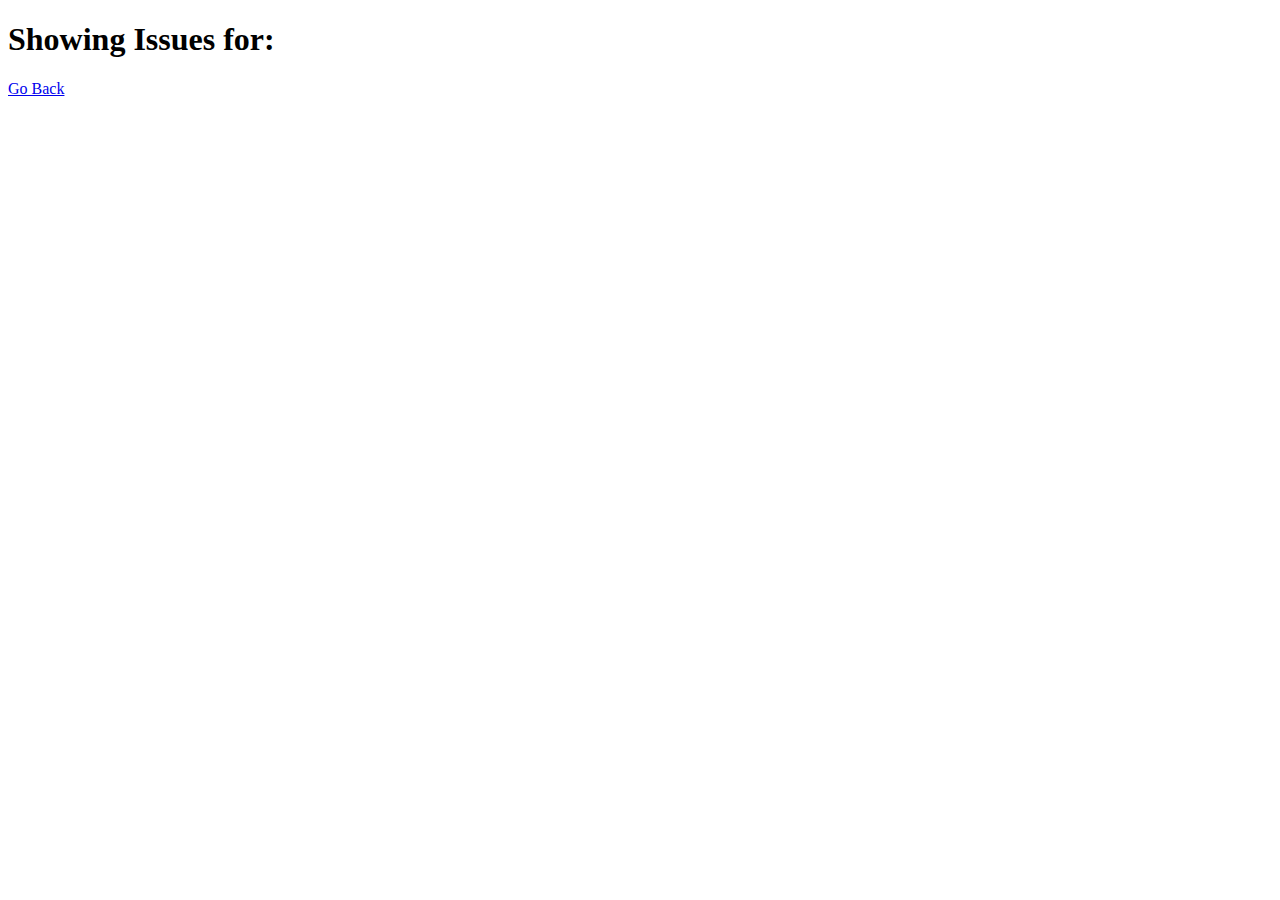
==== single-repo.html @ 92d016df "finished single-repo.html" ====
<!DOCTYPE html>
<html lang="en">

<head>
  <meta charset="UTF-8">
  <meta name="viewport" content="width=device-width, initial-scale=1.0">
  <meta http-equiv="X-UA-Compatible" content="ie=edge">
  <link rel="stylesheet" href="style.css" />
  <link rel="icon" type="image/x-icon" href="favicon.ico.png" />
  <title>Git Issues</title>
</head>

<body class="flex-column min-100-vh">
  <header class="hero">
    <h1 class="app-title">Showing Issues for: <span id="repo-name"></span></h1>
    
    <div>
      <a href="./index.html" class="btn-back">
        Go Back
      </a>
    </div>
    
  </header>
  
  <main>
    
    <div id="issues-container" class="list-group">
    
    </div>
    
    <div id="limit-warning">
    
    </div>
  </main>

  <script src="single.js"></script>
</body>

</html>
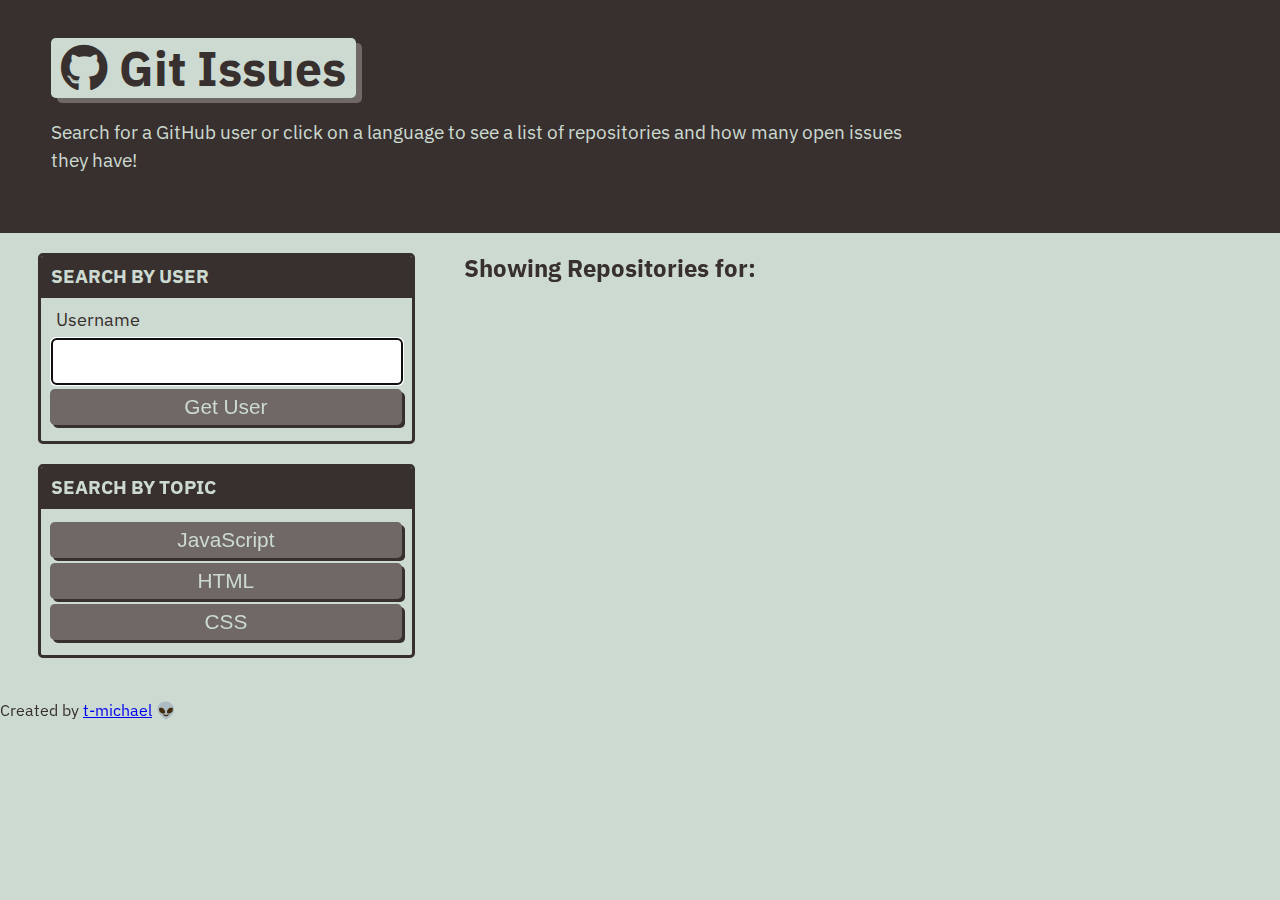
==== commit 9388d9c5: "updated single-repo.html and styles" ====
--- a/single-repo.html
+++ b/single-repo.html
@@ -33,6 +33,10 @@
     </div>
   </main>
 
+<footer>
+</div>
+Created by <a href="https://www.github.com/t-michael">t-michael</a> &#128125
+</footer>
   <script src="single.js"></script>
 </body>
 
--- a/style.css
+++ b/style.css
@@ -0,0 +1,512 @@
+:root {
+    --primary: #ccdad1;
+    --secondary: #9caea9;
+    --tertiary: #788585;
+    --light-dark: #6f6866;
+    --dark: #38302e;
+    --border-radius: .3rem;
+  }
+  
+  * {
+    box-sizing: border-box;
+  }
+  
+  body {
+    background-color: var(--primary);
+    margin: 0;
+    padding: 0;
+    font-family: "IBM Plex Sans", sans-serif;
+    color: var(--dark);
+    line-height: 1.5;
+    font-size: 16px;
+  }
+  
+  h1,
+  h2,
+  h3,
+  h4,
+  h5,
+  h6 {
+    font-weight: 700;
+    margin: 0;
+    color: var(--dark);
+    line-height: 1.25;
+  }
+  
+  main {
+    margin: 20px auto;
+    width: 94%;
+  }
+  
+  p {
+    font-size: 1.2rem;
+  }
+  
+   .btn {
+    font-size: 1.3rem;
+    text-decoration:none;
+    padding: 6px 5px;
+    width: 100%;
+    display: block;
+    margin: 5px 0;
+    border-radius: var(--border-radius);
+    color: var(--primary);
+    border: none;
+    outline: none;
+    background-color: var(--light-dark);
+    box-shadow: 3px 3px var(--dark);
+    transform: translate(-1px, -1px);
+  }
+  
+   .btn:hover {
+    color: var(--primary);
+    background-color: var(--tertiary);
+    transform: translate(0, 0);
+    box-shadow: 2px 2px var(--dark);
+  }
+  
+  .btn-inline {
+    display: inline;
+  }
+  
+  .btn-back {
+    border-radius: var(--border-radius);
+    color: var(--primary);
+    border: none;
+    outline: none;
+    background-color: var(--light-dark);
+    box-shadow: 3px 3px var(--secondary);
+    transform: translate(-1px, -1px);
+    display: inline-block;
+    width: auto;
+    margin-top: 20px;
+    padding: 15px;
+    text-decoration: none;
+    font-size: 1.2rem;
+  }
+  
+   .btn-back:hover {
+    color: var(--primary);
+    background-color: var(--tertiary);
+    transform: translate(0, 0);
+    box-shadow: 2px 2px var(--dark);
+  }
+  
+  .hero {
+    padding: 3% 4%;
+    background-color: var(--dark);
+    color: var(--primary);
+  }
+  
+  .hero p {
+    max-width: 75%;
+  }
+  
+  .app-title {
+    font-size: 3rem;
+    background-color: var(--primary);
+    color: var(--dark);
+    padding: 0 10px;
+    display: inline-block;
+    border-radius: var(--border-radius);
+    box-shadow: 6px 5px var(--light-dark);
+  }
+  
+  .list-group {
+    padding: 0;
+    list-style: none;
+  }
+  
+  .list-item {
+    margin-bottom: 10px;
+    padding: 1.5%;
+    border-radius: var(--border-radius);
+    background-color: var(--light-dark);
+    color: var(--primary);
+    text-decoration: none;
+  }
+  
+  .list-item:hover {
+    background-color: var(--dark);
+  }
+  
+  .status-icon {
+    padding: 2px 5px;
+    margin: 0 5px;
+    background-color: rgba(255,255,255, 1);
+    border-radius: var(--border-radius);
+  }
+  
+  .icon-danger {
+    color: rgb(255, 70, 70);
+  }
+  
+  .icon-success {
+    color: rgb(29, 153, 255);
+  }
+  
+  /* CARDS */
+  .card {
+    margin: 0 0 20px 0;
+    border: 3px solid var(--dark);
+    border-radius: var(--border-radius);
+  }
+  
+  .card-header {
+    color: var(--primary);
+    background-color: var(--dark);
+    padding: 2.5%;
+    border-radius: calc(.18rem - 1px) calc(.18rem - 1px) 0 0;
+  }
+  
+  .card-body {
+    padding: 2.5%;
+  }
+  
+  /* Form */
+  .form-label,
+  .form-input,
+  .form-textarea {
+    display: block;
+  }
+  
+  .form-label {
+    font-size: 1.1rem;
+    margin: 0 0 0 5px;
+  }
+  
+  .form-input {
+    width: 100%;
+    padding: 3%;
+    margin: 5px 0;
+    font-size: 1.2rem;
+    border: 2px solid var(--light-dark);
+    border-radius: var(--border-radius);
+  }
+
+  /* Footer */
+  .footer {
+    /* position: fixed; */
+    background: #38302e;
+    text-align: center;
+    font-size: 18px;
+    color: black;
+    padding: 10px;
+    bottom: 0;
+}
+  
+  /* Height & Width Utils */
+  .min-100-vh {
+    min-height: 100vh;
+  }
+  
+  .min-100-vw {
+    min-width: 100vw;
+  }
+  
+  /* Font Utils */
+  .text-uppercase {
+    text-transform: uppercase;
+  }
+  
+  
+  /* Flex Content */
+  .flex-row {
+    display: flex;
+    flex-wrap: wrap;
+  }
+  
+  .flex-column {
+    display: flex;
+    flex-direction: column;
+    flex-wrap: wrap;
+  }
+  
+  .justify-space-between {
+    justify-content: space-between;
+  }
+  
+  .justify-space-around {
+    justify-content: space-around;
+  }
+  
+  .justify-flex-start {
+    justify-content: flex-start
+  }
+  
+  .justify-flex-end {
+    justify-content: flex-end;
+  }
+  
+  .justify-center {
+    justify-content: center;
+  }
+  
+  .align-stretch {
+    align-items: stretch;
+  }
+  
+  .align-end {
+    align-items: flex-end;
+  }
+  
+  .align-center {
+    align-items: center;
+  }
+  
+  .col-auto {
+    flex-grow: 1;
+  }
+  
+  .col-1 {
+    flex: 0 0 calc(100% * 1 / 12 - 2%);
+  }
+  
+  .col-2 {
+    flex: 0 0 calc(100% * 2 / 12 - 2%);
+  }
+  
+  .col-3 {
+    flex: 0 0 calc(100% * 3 / 12 - 2%);
+  }
+  
+  .col-4 {
+    flex: 0 0 calc(100% * 4 / 12 - 2%);
+  }
+  
+  .col-5 {
+    flex: 0 0 calc(100% * 5 / 12 - 2%);
+  }
+  
+  .col-6 {
+    flex: 0 0 calc(100% * 6 / 12 - 2%);
+  }
+  
+  .col-7 {
+    flex: 0 0 calc(100% * 7 / 12 - 2%);
+  }
+  
+  .col-8 {
+    flex: 0 0 calc(100% * 8 / 12 - 2%);
+  }
+  
+  .col-9 {
+    flex: 0 0 calc(100% * 9 / 12 - 2%);
+  }
+  
+  .col-10 {
+    flex: 0 0 calc(100% * 10 / 12 - 2%);
+  }
+  
+  .col-11 {
+    flex: 0 0 calc(100% * 11 / 12 - 2%);
+  }
+  
+  .col-12 {
+    flex: 0 0 100%;
+  }
+  
+  /* col-sm */
+  @media screen and (min-width: 640px) {
+    .col-sm-1 {
+      flex: 0 0 calc(100% * 1 / 12 - 2%);
+    }
+  
+    .col-sm-2 {
+      flex: 0 0 calc(100% * 2 / 12 - 2%);
+    }
+  
+    .col-sm-3 {
+      flex: 0 0 calc(100% * 3 / 12 - 2%);
+    }
+  
+    .col-sm-4 {
+      flex: 0 0 calc(100% * 4 / 12 - 2%);
+    }
+  
+    .col-sm-5 {
+      flex: 0 0 calc(100% * 5 / 12 - 2%);
+    }
+  
+    .col-sm-6 {
+      flex: 0 0 calc(100% * 6 / 12 - 2%);
+    }
+  
+    .col-sm-7 {
+      flex: 0 0 calc(100% * 7 / 12 - 2%);
+    }
+  
+    .col-sm-8 {
+      flex: 0 0 calc(100% * 8 / 12 - 2%);
+    }
+  
+    .col-sm-9 {
+      flex: 0 0 calc(100% * 9 / 12 - 2%);
+    }
+  
+    .col-sm-10 {
+      flex: 0 0 calc(100% * 10 / 12 - 2%);
+    }
+  
+    .col-sm-11 {
+      flex: 0 0 calc(100% * 11 / 12 - 2%);
+    }
+  
+    .col-sm-12 {
+      flex: 0 0 100%;
+    }
+  }
+  
+  
+  /* col-md */
+  @media screen and (min-width: 768px) {
+    .col-md-1 {
+      flex: 0 0 calc(100% * 1 / 12 - 2%);
+    }
+  
+    .col-md-2 {
+      flex: 0 0 calc(100% * 2 / 12 - 2%);
+    }
+  
+    .col-md-3 {
+      flex: 0 0 calc(100% * 3 / 12 - 2%);
+    }
+  
+    .col-md-4 {
+      flex: 0 0 calc(100% * 4 / 12 - 2%);
+    }
+  
+    .col-md-5 {
+      flex: 0 0 calc(100% * 5 / 12 - 2%);
+    }
+  
+    .col-md-6 {
+      flex: 0 0 calc(100% * 6 / 12 - 2%);
+    }
+  
+    .col-md-7 {
+      flex: 0 0 calc(100% * 7 / 12 - 2%);
+    }
+  
+    .col-md-8 {
+      flex: 0 0 calc(100% * 8 / 12 - 2%);
+    }
+  
+    .col-md-9 {
+      flex: 0 0 calc(100% * 9 / 12 - 2%);
+    }
+  
+    .col-md-10 {
+      flex: 0 0 calc(100% * 10 / 12 - 2%);
+    }
+  
+    .col-md-11 {
+      flex: 0 0 calc(100% * 11 / 12 - 2%);
+    }
+  
+    .col-md-12 {
+      flex: 0 0 100%;
+    }
+  }
+  
+  /* col-lg */
+  @media screen and (min-width: 992px) {
+    .col-lg-1 {
+      flex: 0 0 calc(100% * 1 / 12 - 2%);
+    }
+  
+    .col-lg-2 {
+      flex: 0 0 calc(100% * 2 / 12 - 2%);
+    }
+  
+    .col-lg-3 {
+      flex: 0 0 calc(100% * 3 / 12 - 2%);
+    }
+  
+    .col-lg-4 {
+      flex: 0 0 calc(100% * 4 / 12 - 2%);
+    }
+  
+    .col-lg-5 {
+      flex: 0 0 calc(100% * 5 / 12 - 2%);
+    }
+  
+    .col-lg-6 {
+      flex: 0 0 calc(100% * 6 / 12 - 2%);
+    }
+  
+    .col-lg-7 {
+      flex: 0 0 calc(100% * 7 / 12 - 2%);
+    }
+  
+    .col-lg-8 {
+      flex: 0 0 calc(100% * 8 / 12 - 2%);
+    }
+  
+    .col-lg-9 {
+      flex: 0 0 calc(100% * 9 / 12 - 2%);
+    }
+  
+    .col-lg-10 {
+      flex: 0 0 calc(100% * 10 / 12 - 2%);
+    }
+  
+    .col-lg-11 {
+      flex: 0 0 calc(100% * 11 / 12 - 2%);
+    }
+  
+    .col-lg-12 {
+      flex: 0 0 100%;
+    }
+  }
+  
+  /* col-xl */
+  @media screen and (min-width: 1200px) {
+    .col-xl-1 {
+      flex: 0 0 calc(100% * 1 / 12 - 2%);
+    }
+  
+    .col-xl-2 {
+      flex: 0 0 calc(100% * 2 / 12 - 2%);
+    }
+  
+    .col-xl-3 {
+      flex: 0 0 calc(100% * 3 / 12 - 2%);
+    }
+  
+    .col-xl-4 {
+      flex: 0 0 calc(100% * 4 / 12 - 2%);
+    }
+  
+    .col-xl-5 {
+      flex: 0 0 calc(100% * 5 / 12 - 2%);
+    }
+  
+    .col-xl-6 {
+      flex: 0 0 calc(100% * 6 / 12 - 2%);
+    }
+  
+    .col-xl-7 {
+      flex: 0 0 calc(100% * 7 / 12 - 2%);
+    }
+  
+    .col-xl-8 {
+      flex: 0 0 calc(100% * 8 / 12 - 2%);
+    }
+  
+    .col-xl-9 {
+      flex: 0 0 calc(100% * 9 / 12 - 2%);
+    }
+  
+    .col-xl-10 {
+      flex: 0 0 calc(100% * 10 / 12 - 2%);
+    }
+  
+    .col-xl-11 {
+      flex: 0 0 calc(100% * 11 / 12 - 2%);
+    }
+  
+    .col-xl-12 {
+      flex: 0 0 100%;
+    }
+  }